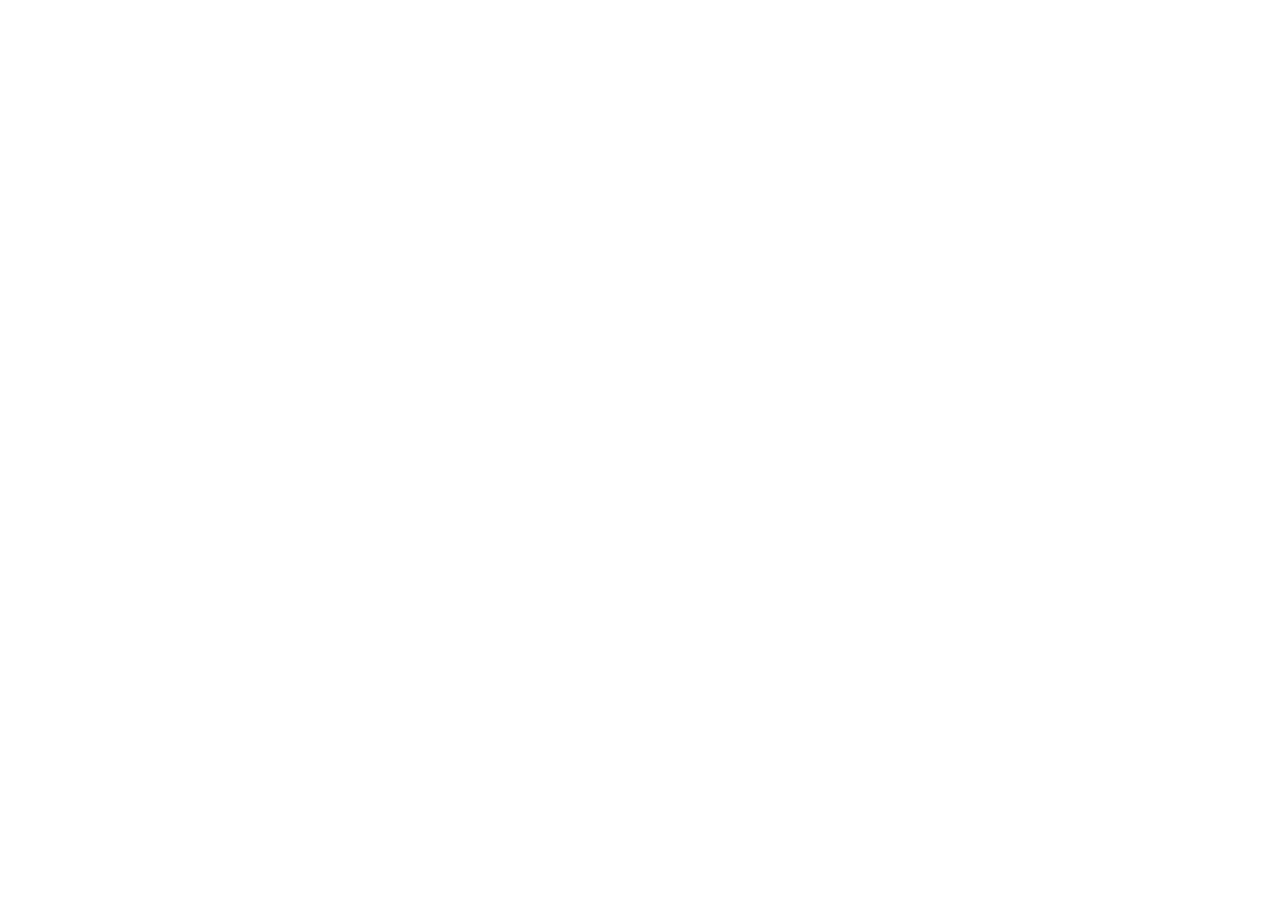
==== evaluacion2-maquetacion/index.html @ 517cd60c "chore: vinculacion con el repositorio" ====
<!DOCTYPE html>
<html lang="es">
<head>
  <meta charset="UTF-8">
  <meta name="viewport" content="width=device-width, initial-scale=1">
  <!-- TODO (issue #2): cambia el título por el nombre de tu proyecto -->
  <title>Plantilla Evaluación 2</title>

  <!-- Bootstrap 5.3 por CDN. Tu hoja de estilos va DESPUÉS para poder personalizarlo. -->
  <link rel="stylesheet" href="https://cdn.jsdelivr.net/npm/bootstrap@5.3.3/dist/css/bootstrap.min.css">
  <!-- TODO (issue #1): aquí va el <link> de Google Fonts con las dos fuentes de tu Manual de marca -->
  <link rel="stylesheet" href="css/estilos.css">
  <link rel="preconnect" href="https://fonts.googleapis.com">
  <link rel="preconnect" href="https://fonts.gstatic.com" crossorigin>
  <link href="https://fonts.googleapis.com/css2?family=Rajdhani:wght@300;400;500;600;700&family=Roboto:ital,wght@0,100..900;1,100..900&display=swap" rel="stylesheet">
</head>
<body>

  <!--
    TODO (issue #2): estructura de la página. Consulta ISSUES.md, la guía y la
    página de tu empresa en el Manual de marca: ahí dice cómo va la navbar,
    el hero, cuántas columnas tiene el catálogo y de qué lado va la imagen
    de "acerca de".

    1. Enlace "Saltar al contenido" que lleve a #contenido.
    2. header con la navbar de Bootstrap que se pliega en celular
       (navbar-expand-lg, navbar-toggler accesible, div.collapse).
    3. main id="contenido" con:
       - Una sección de presentación con el ÚNICO h1 de la página.
       - Sección del catálogo (section + aria-labelledby + h2) con:
           * Grupo de filtros: div.btn-group role="group" aria-label="..."
             con un botón "todas" y uno por categoría:
             <button type="button" class="btn btn-outline-primary" data-categoria="..." aria-pressed="false">
           * label + input type="search" id="buscador"
           * label + select id="orden" con las opciones
             nombre-asc, valor-asc y valor-desc
           * p id="contador" aria-live="polite"
           * div id="catalogo" class="row ..." (aquí JS pinta las tarjetas)
       - section id="acerca" (aria-labelledby + h2) con una grilla de 2 columnas.
    4. footer.
  -->

  <!-- Bootstrap JS (necesario para que la navbar se pliegue) -->
  <script src="https://cdn.jsdelivr.net/npm/bootstrap@5.3.3/dist/js/bootstrap.bundle.min.js"></script>
  <!-- El orden importa: primero los datos, después la lógica -->
  <script src="js/datos.js"></script>
  <script src="js/app.js"></script>
</body>
</html>
---- evaluacion2-maquetacion/css/estilos.css ----
/*
 * estilos.css - Guía de estilo de tu proyecto
 * Se enlaza DESPUÉS de Bootstrap, por eso puede personalizarlo.
 *
 * TODO (issue #1): aplica la guía de diseño de tu empresa (Manual de marca).
 * Los colores y las fuentes NO se eligen: se copian exactos del manual.
 *
 * 1. En :root, estas variables:
 *      --marca-primario    botones activos y acentos (texto blanco encima: contraste 4.5:1)
 *      --marca-secundario  detalles, bordes, badges
 *      --marca-fondo       fondo de la página
 *      --marca-texto       texto principal (contraste 4.5:1 sobre el fondo)
 *      --marca-fuente          fuente del cuerpo del texto (de Google Fonts)
 *      --marca-fuente-titulos  fuente de los títulos (de Google Fonts)
 *
 * 2. Conecta tu marca con Bootstrap sobrescribiendo sus variables:
 *      --bs-body-bg, --bs-body-color y --bs-body-font-family con var(--marca-...)
 *
 * 3. Personaliza el botón de los filtros con al menos 3 variables --bs-btn-*
 *    (por ejemplo --bs-btn-color, --bs-btn-border-color, --bs-btn-active-bg).
 *
 * 4. Aplica la fuente de títulos: h1, h2, h3 { font-family: var(--marca-fuente-titulos); }
 *
 * 5. Colorea la navbar como dice tu manual (.navbar { background-color: ... }).
 *
 * 6. Agrega una regla :focus-visible. Nunca uses outline: none.
 *
 * Consulta:
 *   https://developer.mozilla.org/es/docs/Web/CSS/Using_CSS_custom_properties
 *   https://getbootstrap.com/docs/5.3/customize/css-variables/
 *   https://getbootstrap.com/docs/5.3/components/buttons/#variables
 *   https://webaim.org/resources/contrastchecker/
 *   https://fonts.google.com/
 */

:root {
  .rajdhani-light {
  font-family: "Rajdhani", sans-serif;
  font-weight: 300;
  font-style: normal;
}

.rajdhani-regular {
  font-family: "Rajdhani", sans-serif;
  font-weight: 400;
  font-style: normal;
}

.rajdhani-medium {
  font-family: "Rajdhani", sans-serif;
  font-weight: 500;
  font-style: normal;
}

.rajdhani-semibold {
  font-family: "Rajdhani", sans-serif;
  font-weight: 600;
  font-style: normal;
}

.rajdhani-bold {
  font-family: "Rajdhani", sans-serif;
  font-weight: 700;
  font-style: normal;
}

.roboto-regular {
  font-family: "Roboto", sans-serif;
  font-optical-sizing: auto;
  font-weight: 400;
  font-style: normal;
  font-variation-settings:
    "wdth" 100;
}
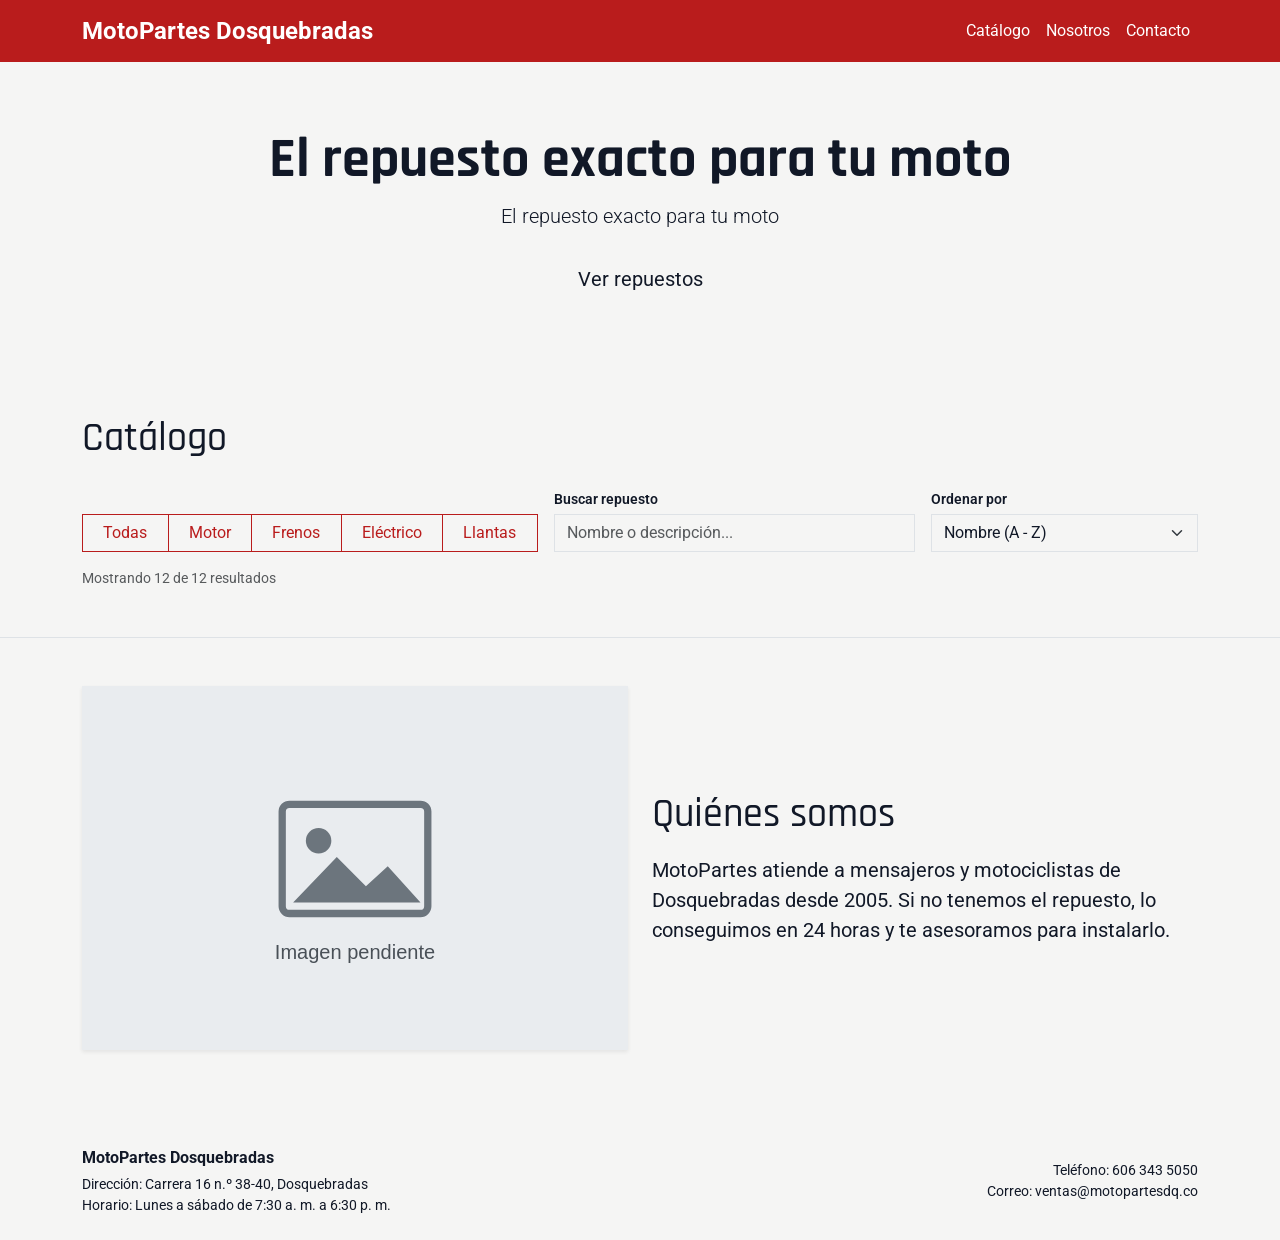
==== commit b8b44155: "feat: la estructura ya esta completada, closes #2" ====
--- a/evaluacion2-maquetacion/index.html
+++ b/evaluacion2-maquetacion/index.html
@@ -4,7 +4,7 @@
   <meta charset="UTF-8">
   <meta name="viewport" content="width=device-width, initial-scale=1">
   <!-- TODO (issue #2): cambia el título por el nombre de tu proyecto -->
-  <title>Plantilla Evaluación 2</title>
+  <title>MotoPartes Dosquebradas</title>
 
   <!-- Bootstrap 5.3 por CDN. Tu hoja de estilos va DESPUÉS para poder personalizarlo. -->
   <link rel="stylesheet" href="https://cdn.jsdelivr.net/npm/bootstrap@5.3.3/dist/css/bootstrap.min.css">
@@ -15,30 +15,113 @@
   <link href="https://fonts.googleapis.com/css2?family=Rajdhani:wght@300;400;500;600;700&family=Roboto:ital,wght@0,100..900;1,100..900&display=swap" rel="stylesheet">
 </head>
 <body>
+  <a class="visually-hidden-focusable p-2 bg-dark text-white" href="#contenido">Saltar al contenido</a>
 
-  <!--
-    TODO (issue #2): estructura de la página. Consulta ISSUES.md, la guía y la
-    página de tu empresa en el Manual de marca: ahí dice cómo va la navbar,
-    el hero, cuántas columnas tiene el catálogo y de qué lado va la imagen
-    de "acerca de".
+  <header class="sticky-top">
+    <nav class="navbar navbar-expand-lg navbar-dark" aria-label="Navegación principal">
+      <div class="container">
+        <a class="navbar-brand fw-bold fs-4" href="#">MotoPartes Dosquebradas</a>
+        <button class="navbar-toggler" type="button" data-bs-toggle="collapse" data-bs-target="#menuPrincipal" aria-controls="menuPrincipal" aria-expanded="false" aria-label="Abrir menú de navegación">
+          <span class="navbar-toggler-icon"></span>
+        </button>
+        <div class="collapse navbar-collapse" id="menuPrincipal">
+          <ul class="navbar-nav ms-auto mb-2 mb-lg-0">
+            <li class="nav-item">
+              <a class="nav-link text-white" href="#seccion-catalogo">Catálogo</a>
+            </li>
+            <li class="nav-item">
+              <a class="nav-link text-white" href="#acerca">Nosotros</a>
+            </li>
+            <li class="nav-item">
+              <a class="nav-link text-white" href="#contacto">Contacto</a>
+            </li>
+          </ul>
+        </div>
+      </div>
+    </nav>
+  </header>
 
-    1. Enlace "Saltar al contenido" que lleve a #contenido.
-    2. header con la navbar de Bootstrap que se pliega en celular
-       (navbar-expand-lg, navbar-toggler accesible, div.collapse).
-    3. main id="contenido" con:
-       - Una sección de presentación con el ÚNICO h1 de la página.
-       - Sección del catálogo (section + aria-labelledby + h2) con:
-           * Grupo de filtros: div.btn-group role="group" aria-label="..."
-             con un botón "todas" y uno por categoría:
-             <button type="button" class="btn btn-outline-primary" data-categoria="..." aria-pressed="false">
-           * label + input type="search" id="buscador"
-           * label + select id="orden" con las opciones
-             nombre-asc, valor-asc y valor-desc
-           * p id="contador" aria-live="polite"
-           * div id="catalogo" class="row ..." (aquí JS pinta las tarjetas)
-       - section id="acerca" (aria-labelledby + h2) con una grilla de 2 columnas.
-    4. footer.
-  -->
+  <main id="contenido">
+    <section class="hero-marca py-5 text-center" aria-labelledby="titulo-principal">
+      <div class="container py-3">
+        <h1 id="titulo-principal" class="display-4 fw-bold mb-2">El repuesto exacto para tu moto</h1>
+        <p class="lead mb-4">El repuesto exacto para tu moto</p>
+        <a href="#seccion-catalogo" class="btn btn-primario-marca btn-lg px-4 rounded-0">Ver repuestos</a>
+      </div>
+    </section>
+
+    <section id="seccion-catalogo" class="py-5" aria-labelledby="titulo-catalogo">
+      <div class="container">
+        <h2 id="titulo-catalogo" class="h1 mb-4">Catálogo</h2>
+
+        <div class="row g-3 align-items-end mb-3">
+          <div class="col-12 col-lg-5">
+            <div class="btn-group flex-wrap w-100" role="group" aria-label="Filtrar repuestos por categoría">
+              <button type="button" class="btn btn-outline-primary rounded-0" data-categoria="todas" aria-pressed="true">Todas</button>
+              <button type="button" class="btn btn-outline-primary rounded-0" data-categoria="motor" aria-pressed="false">Motor</button>
+              <button type="button" class="btn btn-outline-primary rounded-0" data-categoria="frenos" aria-pressed="false">Frenos</button>
+              <button type="button" class="btn btn-outline-primary rounded-0" data-categoria="electrico" aria-pressed="false">Eléctrico</button>
+              <button type="button" class="btn btn-outline-primary rounded-0" data-categoria="llantas" aria-pressed="false">Llantas</button>
+            </div>
+          </div>
+
+          <div class="col-12 col-md-6 col-lg-4">
+            <label for="buscador" class="form-label small fw-semibold mb-1">Buscar repuesto</label>
+            <input type="search" id="buscador" class="form-control rounded-0" placeholder="Nombre o descripción...">
+          </div>
+
+          <div class="col-12 col-md-6 col-lg-3">
+            <label for="orden" class="form-label small fw-semibold mb-1">Ordenar por</label>
+            <select id="orden" class="form-select rounded-0">
+              <option value="nombre-asc">Nombre (A - Z)</option>
+              <option value="valor-asc">Precio: menor a mayor</option>
+              <option value="valor-desc">Precio: mayor a menor</option>
+            </select>
+          </div>
+        </div>
+
+        <p id="contador" class="text-muted small mb-4" aria-live="polite">Mostrando 12 de 12 resultados</p>
+
+        <div id="catalogo" class="row row-cols-1 row-cols-md-2 row-cols-lg-4 g-4"></div>
+      </div>
+    </section>
+
+    <section id="acerca" class="py-5 border-top" aria-labelledby="titulo-acerca">
+      <div class="container">
+        <div class="row g-4 align-items-center">
+          <div class="col-12 col-md-6">
+            <img src="img/placeholder.svg" class="img-fluid w-100 rounded-0 shadow-sm" alt="Taller y mostrador de repuestos de MotoPartes Dosquebradas">
+          </div>
+          <div class="col-12 col-md-6">
+            <h2 id="titulo-acerca" class="h1 mb-3">Quiénes somos</h2>
+            <p class="fs-5 mb-0">
+              MotoPartes atiende a mensajeros y motociclistas de Dosquebradas desde 2005. Si no tenemos el repuesto, lo conseguimos en 24 horas y te asesoramos para instalarlo.
+            </p>
+          </div>
+        </div>
+      </div>
+    </section>
+  </main>
+
+  <footer id="contacto" class="footer-marca py-4 mt-4">
+    <div class="container">
+      <div class="row g-3 align-items-center">
+        <div class="col-12 col-md-6">
+          <p class="fw-bold mb-1">MotoPartes Dosquebradas</p>
+          <p class="small mb-0">Dirección: Carrera 16 n.º 38-40, Dosquebradas</p>
+          <p class="small mb-0">Horario: Lunes a sábado de 7:30 a. m. a 6:30 p. m.</p>
+        </div>
+        <div class="col-12 col-md-6 text-md-end">
+          <p class="small mb-0">Teléfono: 606 343 5050</p>
+          <p class="small mb-0">Correo: ventas@motopartesdq.co</p>
+        </div>
+      </div>
+    </div>
+  </footer>
+
+  <script src="https://cdn.jsdelivr.net/npm/bootstrap@5.3.3/dist/js/bootstrap.bundle.min.js"></script>
+  <script src="js/datos.js"></script>
+  <script src="js/app.js"></script>
 
   <!-- Bootstrap JS (necesario para que la navbar se pliegue) -->
   <script src="https://cdn.jsdelivr.net/npm/bootstrap@5.3.3/dist/js/bootstrap.bundle.min.js"></script>
--- a/evaluacion2-maquetacion/css/estilos.css
+++ b/evaluacion2-maquetacion/css/estilos.css
@@ -34,7 +34,41 @@
  */
 
 :root {
-  .rajdhani-light {
+  --marca-primario: #b91c1c;
+  --marca-secundario: #374151;
+  --marca-fondo: #f5f5f4;
+  --marca-texto: #111827;
+  --marca-fuente: 'Roboto', sans-serif;
+  --marca-fuente-titulos: 'Rajdhani', sans-serif;
+
+  --bs-body-bg: var(--marca-fondo);
+  --bs-body-color: var(--marca-texto);
+  --bs-body-font-family: var(--marca-fuente);
+}
+
+h1, h2, h3 {
+  font-family: var(--marca-fuente-titulos);
+}
+
+.navbar {
+  background-color: var(--marca-primario);
+}
+
+.btn-outline-primary {
+  --bs-btn-color: var(--marca-primario);
+  --bs-btn-border-color: var(--marca-primario);
+  --bs-btn-hover-bg: var(--marca-primario);
+  --bs-btn-hover-border-color: var(--marca-primario);
+  --bs-btn-active-bg: var(--marca-primario);
+  --bs-btn-active-border-color: var(--marca-primario);
+}
+
+:focus-visible {
+  outline: 3px solid var(--marca-secundario);
+  outline-offset: 2px;
+}
+
+.rajdhani-light {
   font-family: "Rajdhani", sans-serif;
   font-weight: 300;
   font-style: normal;
@@ -71,4 +105,4 @@
   font-style: normal;
   font-variation-settings:
     "wdth" 100;
-}
+}
